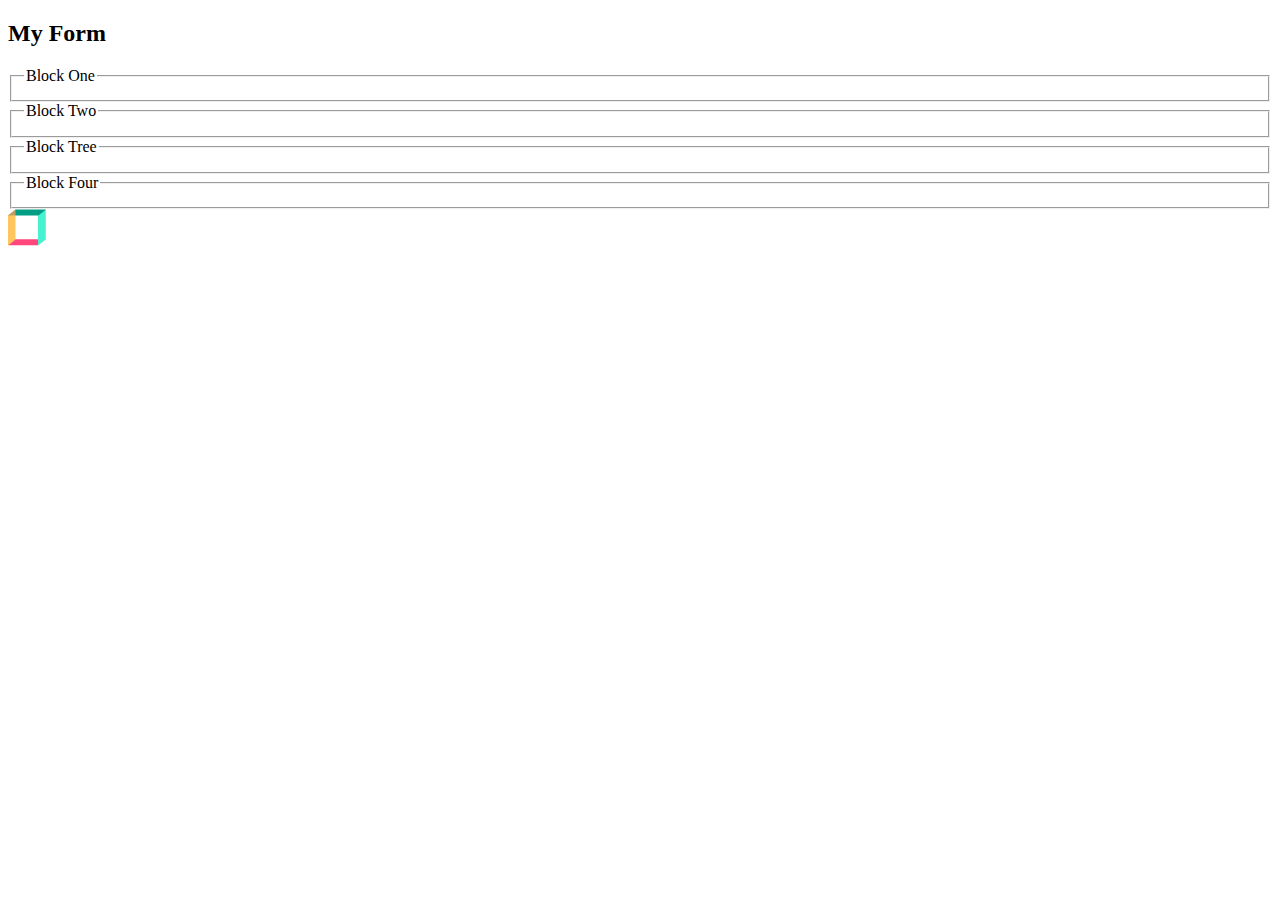
==== form/index.html @ 47abda43 "init form" ====
<!DOCTYPE html>
<html>
    <head>
        <meta charset="UTF-8">
        <title>Form</title>
        <style>

        </style>
    </head>
    <body>
        <div id="divwarpper">
            <h2>My Form</h2>
            <form id="formwrapper">
                <section id="left-colmn"></section>
                <fieldset>
                    <legend>Block One</legend>
                </fieldset>
                <fieldset>
                    <legend>Block Two</legend>
                </fieldset>
                <section id="right-colmn">
                    <fieldset>
                        <legend>Block Tree</legend>
                    </fieldset>
                    <fieldset>
                        <legend>Block Four</legend>
                    </fieldset>
                </section>
            </form>
        </div>
        <footer>
            <img src="images/logo.png" alt="zenva logo">
        </footer>
    </body>
</html>
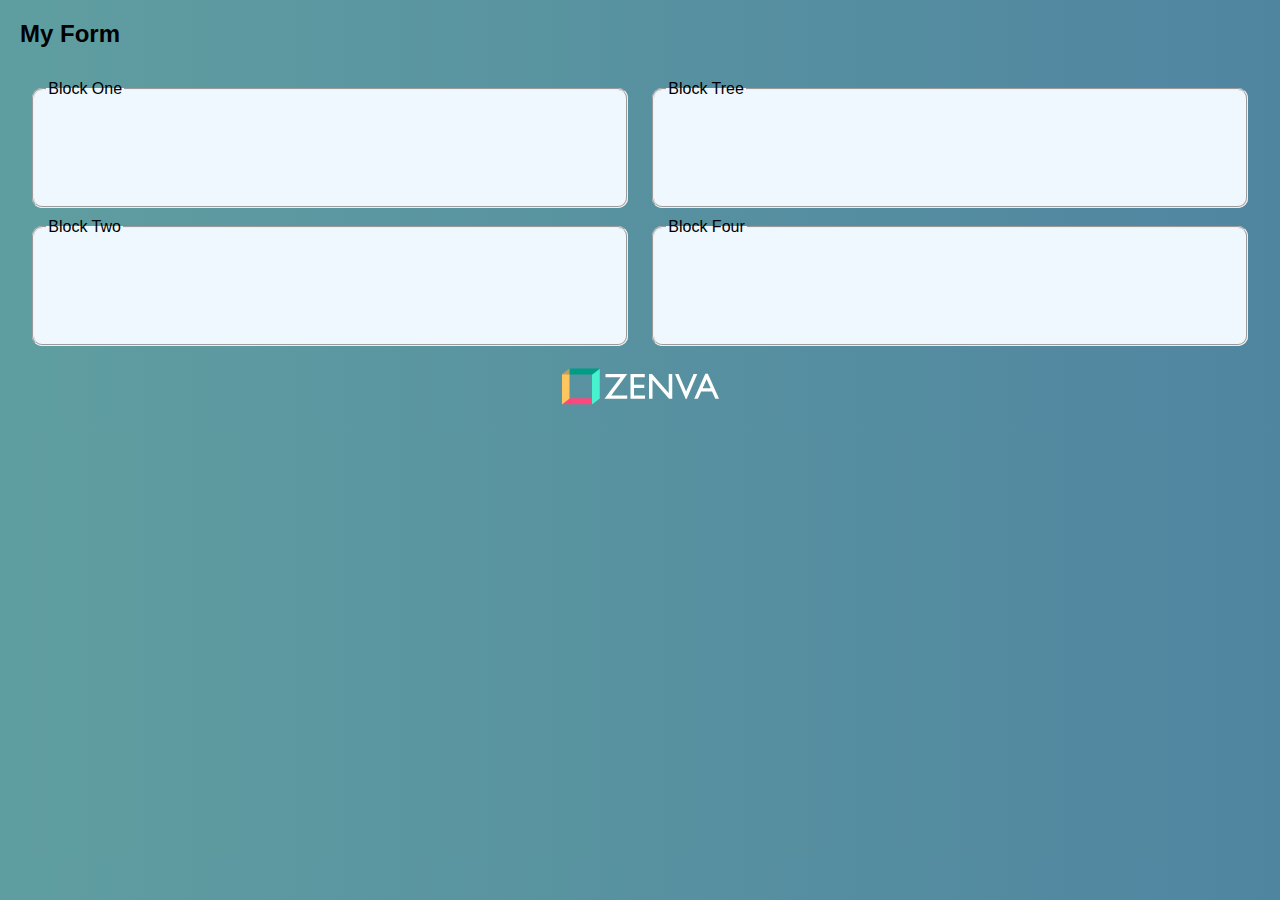
==== commit bae801ec: "two columns" ====
--- a/form/index.html
+++ b/form/index.html
@@ -4,6 +4,59 @@
         <meta charset="UTF-8">
         <title>Form</title>
         <style>
+            body {
+                font-family: 'Arial', 'sans-serif';
+                background-color: cadetblue;
+                background: linear-gradient(90deg, cadetblue, #5085A0);
+                margin: 20px;
+            }
+
+            #divwrapper, fieldset {
+                background-color: aliceblue;
+                max-height: 900px;
+                min-height: 100px;
+                border-radius: 10px;
+                padding: 2%;
+                margin: 0 auto 10px;
+            }
+
+            #formwrapper {
+                display: flex;
+                flex-direction: row;
+            }
+
+            #left-column {
+                width: 50%;
+                padding: 1%;
+            }
+
+            #righ-column {
+                width: 50%;
+                padding: 1%;
+            }
+
+            footer {
+                text-align: center;
+            }
+
+            @media(max-width: 900px){
+                #formwrapper {
+                    flex-direction: column;
+                }
+
+                #left-column {
+                    width: 100%;
+                    padding: 0;
+                    min-height: 100px;
+                }
+
+                #right-column {
+                    width: 100%;
+                    padding: 0;
+                    min-height: 100px;
+                }
+
+            }
 
         </style>
     </head>
@@ -11,21 +64,22 @@
         <div id="divwarpper">
             <h2>My Form</h2>
             <form id="formwrapper">
-                <section id="left-colmn"></section>
-                <fieldset>
-                    <legend>Block One</legend>
-                </fieldset>
-                <fieldset>
-                    <legend>Block Two</legend>
-                </fieldset>
-                <section id="right-colmn">
+                <section id="left-column">
+                    <fieldset>
+                        <legend>Block One</legend>
+                    </fieldset>
+                    <fieldset>
+                        <legend>Block Two</legend>
+                    </fieldset>
+                </section>
+                <section id="righ-column">
                     <fieldset>
                         <legend>Block Tree</legend>
                     </fieldset>
                     <fieldset>
                         <legend>Block Four</legend>
                     </fieldset>
-                </section>
+                </section>                
             </form>
         </div>
         <footer>
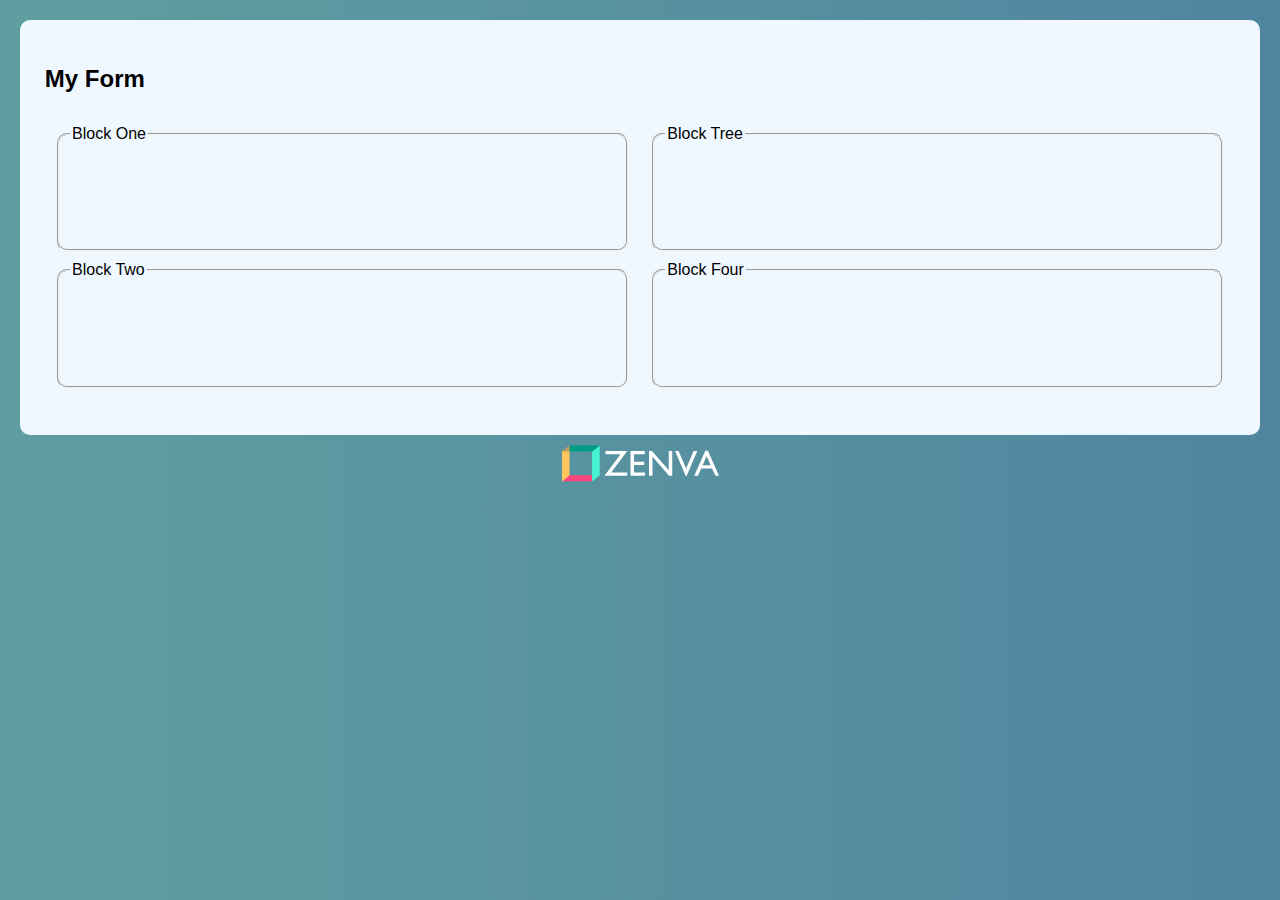
==== commit 85778563: "divwrapper" ====
--- a/form/index.html
+++ b/form/index.html
@@ -61,7 +61,7 @@
         </style>
     </head>
     <body>
-        <div id="divwarpper">
+        <div id="divwrapper">
             <h2>My Form</h2>
             <form id="formwrapper">
                 <section id="left-column">
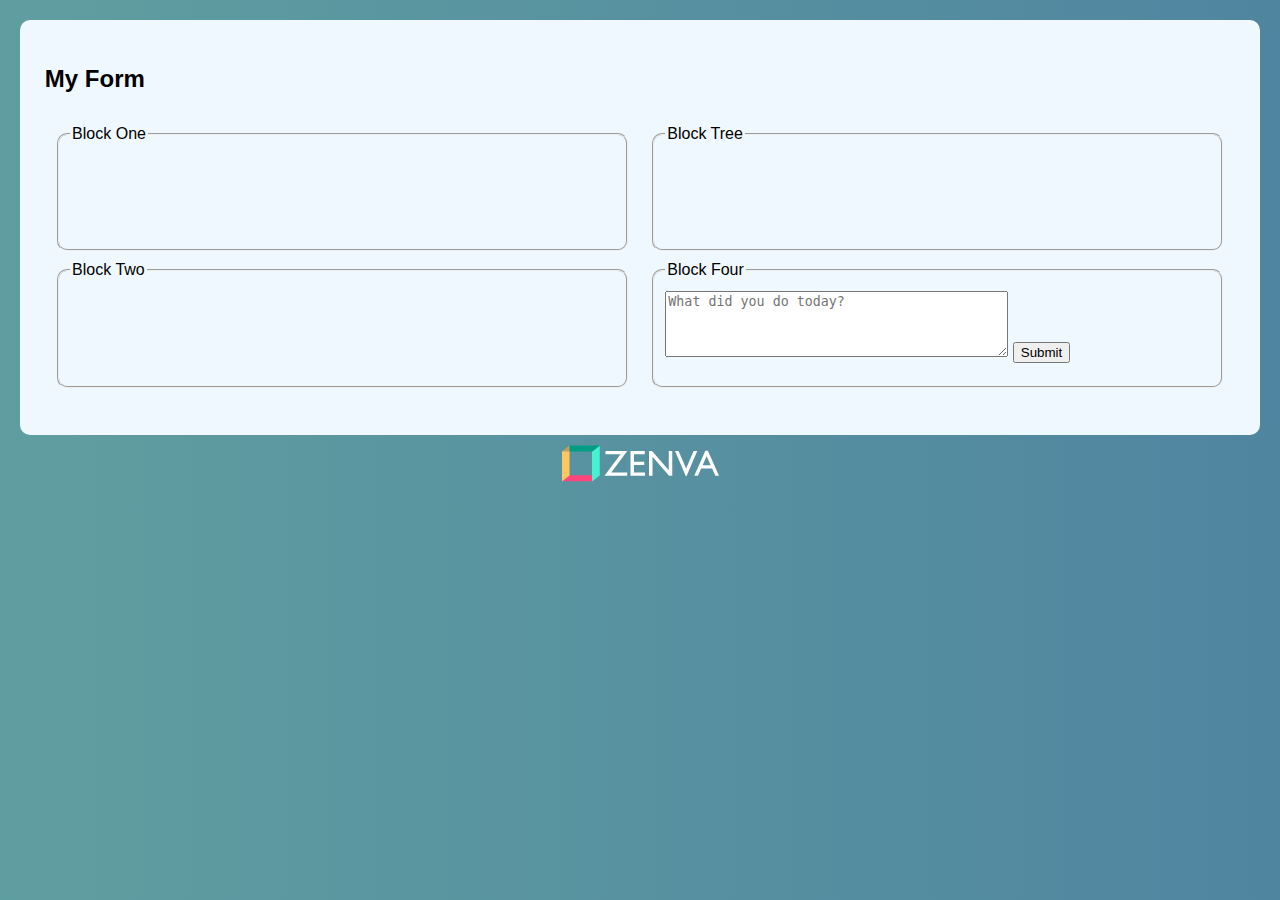
==== commit ca75b4df: "textarea" ====
--- a/form/index.html
+++ b/form/index.html
@@ -30,7 +30,7 @@
                 padding: 1%;
             }
 
-            #righ-column {
+            #right-column {
                 width: 50%;
                 padding: 1%;
             }
@@ -72,14 +72,16 @@
                         <legend>Block Two</legend>
                     </fieldset>
                 </section>
-                <section id="righ-column">
+                <section id="right-column">
                     <fieldset>
                         <legend>Block Tree</legend>
                     </fieldset>
                     <fieldset>
                         <legend>Block Four</legend>
+                        <textarea name="" id="" cols="40" rows="4" placeholder="What did you do today?"></textarea>
+                        <input type="submit" value="Submit">             
                     </fieldset>
-                </section>                
+                </section>   
             </form>
         </div>
         <footer>
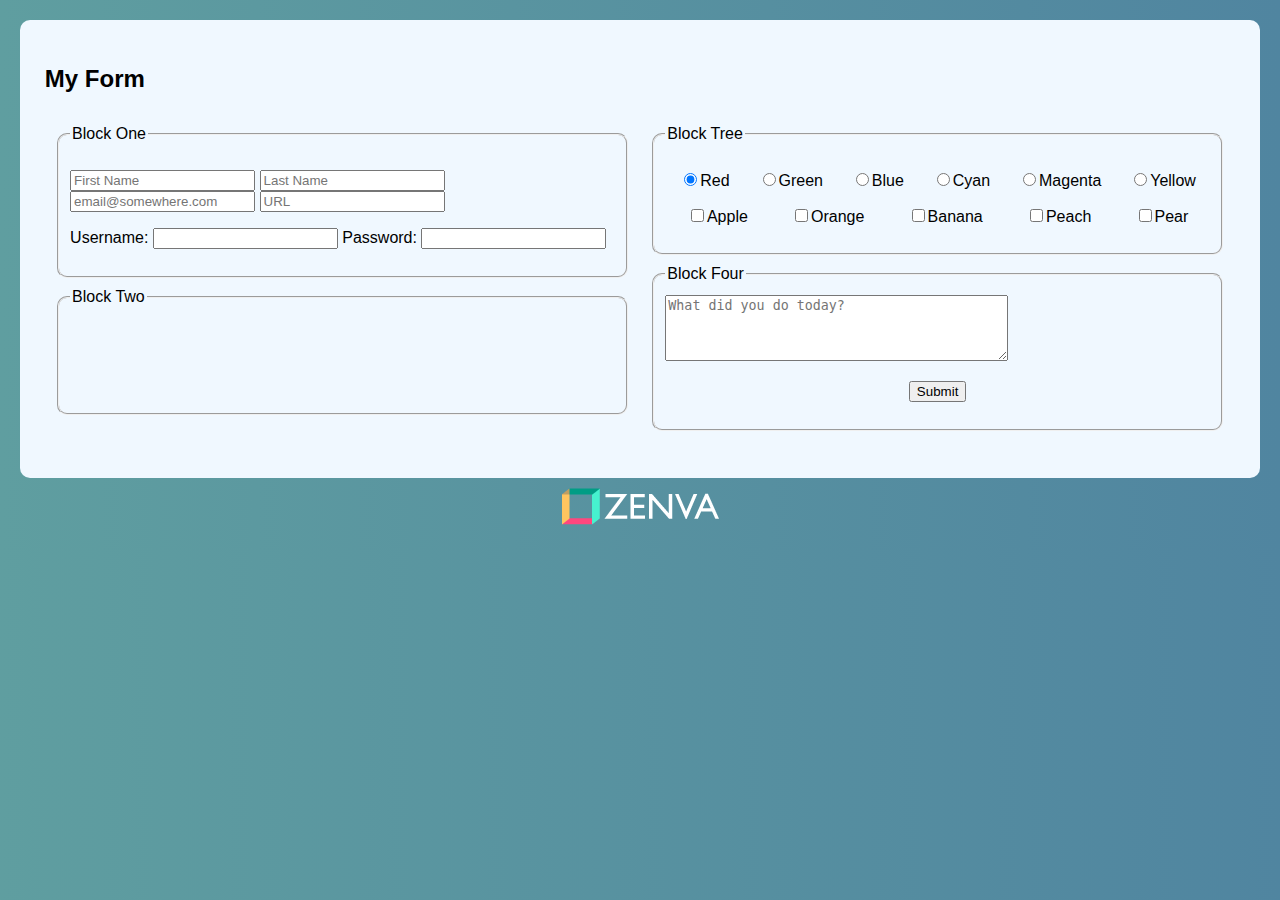
==== commit e3d628a1: "block one" ====
--- a/form/index.html
+++ b/form/index.html
@@ -39,6 +39,13 @@
                 text-align: center;
             }
 
+            #right-column fieldset p {
+                display: flex;
+                flex-direction: row;
+                justify-content: space-around;
+                flex-wrap: wrap;
+            }
+
             @media(max-width: 900px){
                 #formwrapper {
                     flex-direction: column;
@@ -67,6 +74,18 @@
                 <section id="left-column">
                     <fieldset>
                         <legend>Block One</legend>
+                        <p>
+                            <input id="firstname" name="fistname" type="text" placeholder="First Name">
+                            <input id="lastname" name="lastname" type="text" placeholder="Last Name">
+                            <input id="email" name="email" type="email" placeholder="email@somewhere.com">
+                            <input id="url" name="url" type="url" placeholder="URL">
+                        </p>
+                        <p>
+                            <label for="username">Username: </label>
+                            <input id="username" name="username" type="text">
+                            <label for="password">Password: </label>
+                            <input id="password" name="v" type="password">
+                        </p>
                     </fieldset>
                     <fieldset>
                         <legend>Block Two</legend>
@@ -75,11 +94,28 @@
                 <section id="right-column">
                     <fieldset>
                         <legend>Block Tree</legend>
+                        <p>
+                            <span><input type="radio" name="color" value="red" checked>Red</span>
+                            <span><input type="radio" name="color" value="green">Green</span>
+                            <span><input type="radio" name="color" value="blue">Blue</span>
+                            <span><input type="radio" name="color" value="cyan">Cyan</span>
+                            <span><input type="radio" name="color" value="magenta">Magenta</span>
+                            <span><input type="radio" name="color" value="yellow">Yellow</span>
+                        </p>
+                        <p>
+                            <span><input type="checkbox" name="fruit" value="apple">Apple</span>
+                            <span><input type="checkbox" name="fruit" value="orange">Orange</span>
+                            <span><input type="checkbox" name="fruit" value="banana">Banana</span>
+                            <span><input type="checkbox" name="fruit" value="peach">Peach</span>
+                            <span><input type="checkbox" name="fruit" value="pear">Pear</span>
+                        </p>
                     </fieldset>
                     <fieldset>
                         <legend>Block Four</legend>
                         <textarea name="" id="" cols="40" rows="4" placeholder="What did you do today?"></textarea>
-                        <input type="submit" value="Submit">             
+                        <p>
+                            <input type="submit" value="Submit">
+                        </p>             
                     </fieldset>
                 </section>   
             </form>
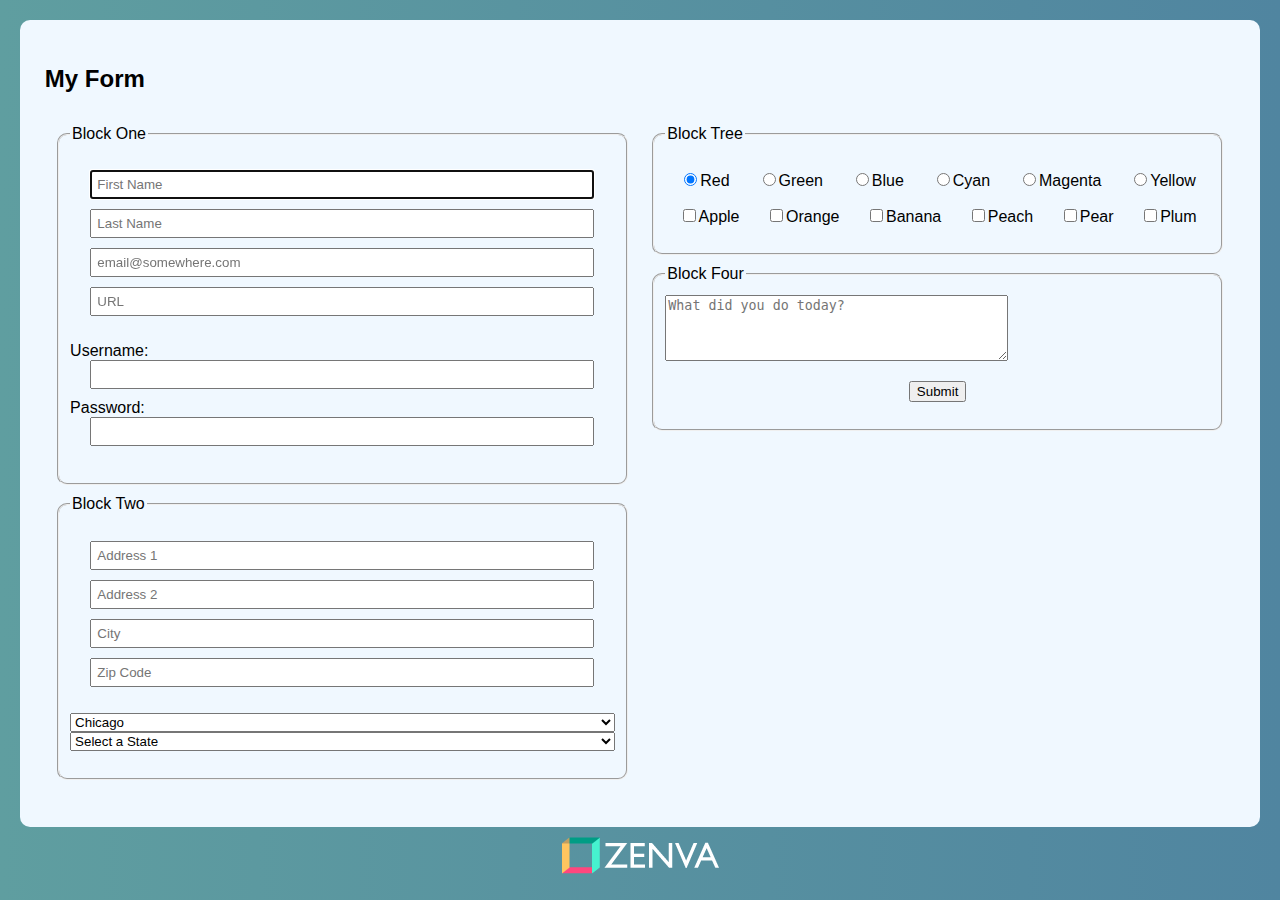
==== commit 05a1b651: "form finished" ====
--- a/form/index.html
+++ b/form/index.html
@@ -13,7 +13,7 @@
 
             #divwrapper, fieldset {
                 background-color: aliceblue;
-                max-height: 900px;
+                max-height: 100%;
                 min-height: 100px;
                 border-radius: 10px;
                 padding: 2%;
@@ -44,6 +44,20 @@
                 flex-direction: row;
                 justify-content: space-around;
                 flex-wrap: wrap;
+            }
+
+            #left-column fieldset p {
+                display: flex;
+                flex-direction: column;
+                justify-content: flex-start;
+                flex-wrap: wrap;
+            }
+
+            #left-column input {
+                width: 90%;
+                padding: 5px;
+                margin: 0 auto;
+                margin-bottom: 10px;
             }
 
             @media(max-width: 900px){
@@ -75,9 +89,9 @@
                     <fieldset>
                         <legend>Block One</legend>
                         <p>
-                            <input id="firstname" name="fistname" type="text" placeholder="First Name">
-                            <input id="lastname" name="lastname" type="text" placeholder="Last Name">
-                            <input id="email" name="email" type="email" placeholder="email@somewhere.com">
+                            <input id="firstname" name="fistname" type="text" placeholder="First Name" autofocus required tabindex="1">
+                            <input id="lastname" name="lastname" type="text" placeholder="Last Name" required tabindex="3">
+                            <input id="email" name="email" type="email" placeholder="email@somewhere.com" required tabindex="2">
                             <input id="url" name="url" type="url" placeholder="URL">
                         </p>
                         <p>
@@ -89,6 +103,80 @@
                     </fieldset>
                     <fieldset>
                         <legend>Block Two</legend>
+                        <p>
+                            <input id="addres1" name="address1" type="text" placeholder="Address 1">
+                            <input id="addres2" name="address2" type="text" placeholder="Address 2">
+                            <input id="city" name="city" type="text" placeholder="City ">
+                            <input id="zip" name="zip" type="number" placeholder="Zip Code">
+                        </p>
+                        <p>
+                            <select>
+                                <optgroup label="USA">
+                                    <option>Chicago</option>
+                                    <option>New York</option>
+                                    <option>Dallas</option>
+                                </optgroup>
+                                <optgroup label="Australia">
+                                    <option>Brisbane</option>
+                                    <option>Sydeny</option>
+                                    <option>Melbourne</option>
+                                </optgroup>
+                            </select>
+                            <select name="state" id="state">
+                                <option value="" selected="select">Select a State</option>
+                                <option value="AL">Alabama</option>
+                                <option value="AK">Alaska</option>
+                                <option value="AZ">Arizona</option>
+                                <option value="AR">Arkansas</option>
+                                <option value="CA">California</option>
+                                <option value="CO">Colorado</option>
+                                <option value="CT">Connecticut</option>
+                                <option value="DE">Delaware</option>
+                                <option value="DC">District Of Columbia</option>
+                                <option value="FL">Florida</option>
+                                <option value="GA">Georgia</option>
+                                <option value="HI">Hawaii</option>
+                                <option value="ID">Idaho</option>
+                                <option value="IL">Illinois</option>
+                                <option value="IN">Indiana</option>
+                                <option value="IA">Iowa</option>
+                                <option value="KS">Kansas</option>
+                                <option value="KY">Kentucky</option>
+                                <option value="LA">Louisiana</option>
+                                <option value="ME">Maine</option>
+                                <option value="MD">Maryland</option>
+                                <option value="MA">Massachusetts</option>
+                                <option value="MI">Michigan</option>
+                                <option value="MN">Minnesota</option>
+                                <option value="MS">Mississippi</option>
+                                <option value="MO">Missouri</option>
+                                <option value="MT">Montana</option>
+                                <option value="NE">Nebraska</option>
+                                <option value="NV">Nevada</option>
+                                <option value="NH">New Hampshire</option>
+                                <option value="NJ">New Jersey</option>
+                                <option value="NM">New Mexico</option>
+                                <option value="NY">New York</option>
+                                <option value="NC">North Carolina</option>
+                                <option value="ND">North Dakota</option>
+                                <option value="OH">Ohio</option>
+                                <option value="OK">Oklahoma</option>
+                                <option value="OR">Oregon</option>
+                                <option value="PA">Pennsylvania</option>
+                                <option value="RI">Rhode Island</option>
+                                <option value="SC">South Carolina</option>
+                                <option value="SD">South Dakota</option>
+                                <option value="TN">Tennessee</option>
+                                <option value="TX">Texas</option>
+                                <option value="UT">Utah</option>
+                                <option value="VT">Vermont</option>
+                                <option value="VA">Virginia</option>
+                                <option value="WA">Washington</option>
+                                <option value="WV">West Virginia</option>
+                                <option value="WI">Wisconsin</option>
+                                <option value="WY">Wyoming</option>
+                            </select>
+                        </p>
                     </fieldset>
                 </section>
                 <section id="right-column">
@@ -108,6 +196,7 @@
                             <span><input type="checkbox" name="fruit" value="banana">Banana</span>
                             <span><input type="checkbox" name="fruit" value="peach">Peach</span>
                             <span><input type="checkbox" name="fruit" value="pear">Pear</span>
+                            <span><input type="checkbox" name="fruit" value="plum">Plum</span>
                         </p>
                     </fieldset>
                     <fieldset>
